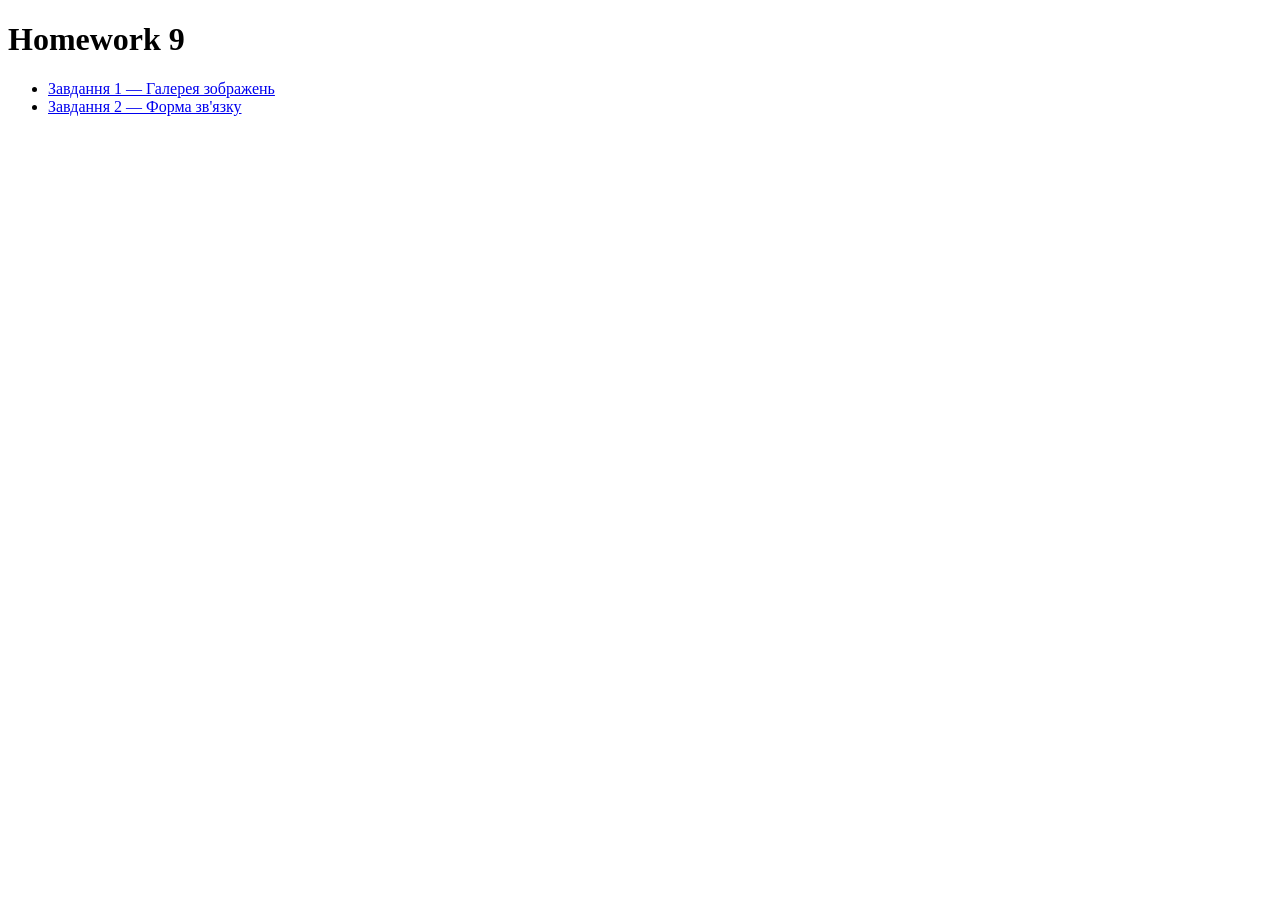
==== index.html @ 740be59a "Initial commit" ====
<!doctype html>
<html lang="en">
  <head>
    <meta charset="UTF-8" />
    <meta name="viewport" content="width=device-width, initial-scale=1.0" />
    <title>Homework 9</title>
    <script type="module" crossorigin src="/goit-js-hw-09/assets/styles-CCZMMXoC.js"></script>
    <link rel="stylesheet" crossorigin href="/goit-js-hw-09/assets/styles-Kct9tJ5v.css">
  </head>
  <body>
    <h1>Homework 9</h1>
    <ul>
      <li><a href="./1-gallery.html">Завдання 1 — Галерея зображень</a></li>
      <li><a href="./2-form.html">Завдання 2 — Форма зв'язку</a></li>
    </ul>
  </body>
</html>
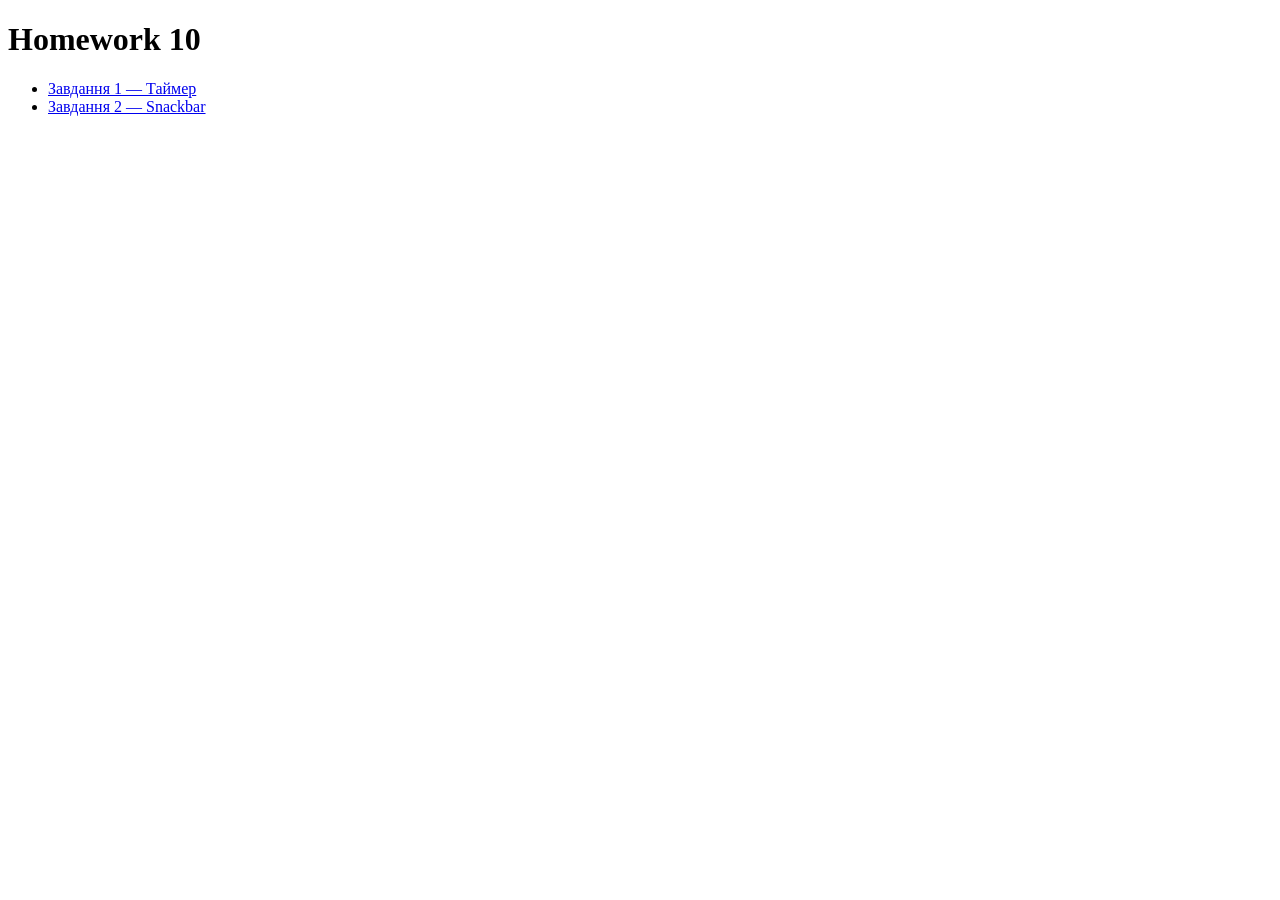
==== commit dc36d44c: "Deploying to gh-pages from @ Panasenko-Vitalii-2005/goit-js-hw-10@0e57436822b74e2e9d73e70a31edb00a81" ====
--- a/index.html
+++ b/index.html
@@ -3,15 +3,15 @@
   <head>
     <meta charset="UTF-8" />
     <meta name="viewport" content="width=device-width, initial-scale=1.0" />
-    <title>Homework 9</title>
-    <script type="module" crossorigin src="/goit-js-hw-09/assets/styles-CCZMMXoC.js"></script>
-    <link rel="stylesheet" crossorigin href="/goit-js-hw-09/assets/styles-Kct9tJ5v.css">
+    <title>Homework 10</title>
+    <script type="module" crossorigin src="/goit-js-hw-09/assets/modulepreload-polyfill-B5Qt9EMX.js"></script>
+    <link rel="stylesheet" crossorigin href="/goit-js-hw-09/assets/index-Kct9tJ5v.css">
   </head>
   <body>
-    <h1>Homework 9</h1>
+    <h1>Homework 10</h1>
     <ul>
-      <li><a href="./1-gallery.html">Завдання 1 — Галерея зображень</a></li>
-      <li><a href="./2-form.html">Завдання 2 — Форма зв'язку</a></li>
+      <li><a href="./1-timer.html">Завдання 1 — Таймер</a></li>
+      <li><a href="./2-snackbar.html">Завдання 2 — Snackbar</a></li>
     </ul>
   </body>
 </html>
